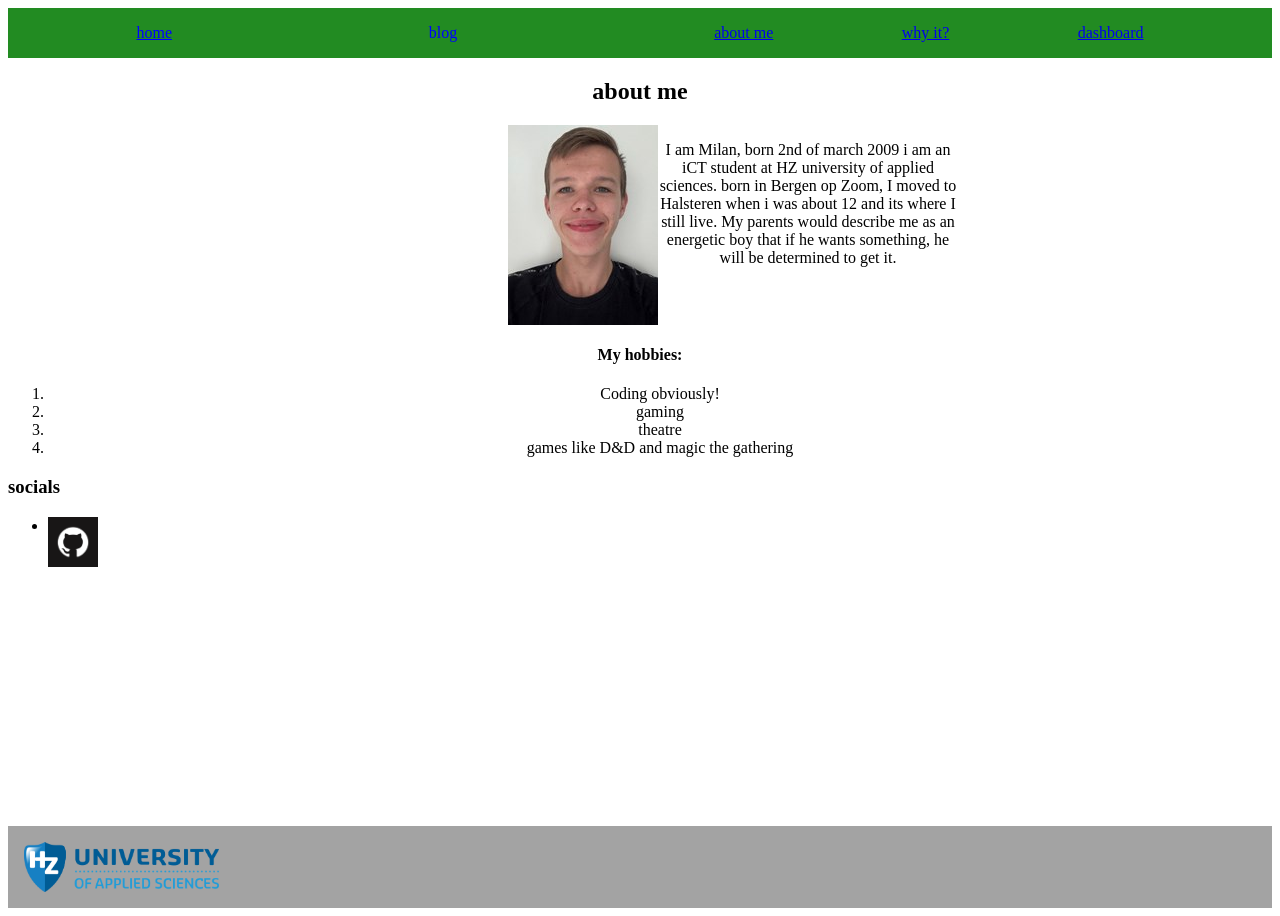
==== about.html @ 4f8bceb4 "did more on about and fixed goals a bit" ====
<!DOCTYPE html>
<html lang="en">

<head>
    <meta charset="UTF-8">
    <meta name="viewport" content="width-device-width", initial-scale="1.0">
    <title>about me</title>
    <link rel="stylesheet" href="style.css">
    <link rel="stylesheet" href="/img/images.css">

</head>

<body>
    <nav class="navbar">
        <p><a href="index.html" class="item">home</a></p>
        <p class="item">
        <div class="dropdown">blog
            <div class="dropdown-content">
                <a href="/blog/posts-direction/direction.html" class="unique">direction</a>
            </div>
            <div class="dropdown-content">
                <a href="/blog/posts-goals/goals.html" class="unique">goals</a>
            </div>
        </div>
        </p>
        <div class="current"><p class="item"><a href="about.html">about me</a></p></div>
        <p class="item"><a href="why-it.html">why it?</a></p>
        <p class="item"><a href="dashboard.html">dashboard</a></p>
    </nav>
    <main>
        <section>
            <h1>about me</h1>
            <div class="phototext">
                <img src="/img/me.jpg" class="photo">
                <p class="line">I am Milan, born 2nd of march 2009 i am an iCT student at HZ university of applied
                    sciences.
                    born in Bergen op Zoom, I moved to Halsteren when i was about 12 and its where I still live.
                    My parents would describe me as an energetic boy that if he wants something, he will be determined to get it.
                </p>
            </div>
        </section>

        <section>
            <h4>My hobbies:</h4>
            <ol>
                <li style="justify-self: left;">Coding obviously!</li>
                <li style="justify-self: left;">gaming</li>
                <li style="justify-self: left;">theatre</li>
                <li>games like D&D and magic the gathering</li>
            </ol>
        </section>
        <!-- make a list of hobbies, probs ol for ranking-->


        <h3 class="left">socials</h3>
        <ul>
            <li>
                <a href="https://github.com/milmil0203" target="_blank">
                    <img src="/img/github-logo.png" alt="my github" class="icon">
                </a>
            </li>
        </ul>
    </main>
    <footer>
        <div class="footer-links">
            <!--i wanna get links here and the logo on the right but if i cant just delete this div-->
        </div>
        <a href="https://hz.nl"><img src="/img/hzlogo_groot.png"></a>
    </footer>
</body>

</html>
---- style.css ----
body {
    background-color: white;
    text-align: center;
    color: rgb(0, 0, 0);
    display: flex;
    flex-direction: column;
    min-height: 100vh;
}
/*navbar*/
.navbar {
    display: flex;
    flex-direction: row;
    justify-content: space-evenly;
    align-items: center;
    background-color: forestgreen;
}

.item {
    display: inline-block;
    color: blue;
    border: 10px black;
    border-radius: 10px;
    text-align: left;
    padding: auto;
}

/*dropdown menu*/
.dropdown {
    position: relative;
    text-align: center;
    color: blue;
}

.dropdown-content {
    display: none;
    position: relative;
    background-color: green;
    min-width: 130px;
    padding: auto;
    box-shadow: inset;
}

.dropdown:hover .dropdown-content {
    display: block;
    transition-duration: 1s;
    transition: ease-in-out;
}

/*table*/
table {
    border: 2px solid black;
    padding: 10px;
    background-color:rgb(179, 179, 179);
    display: flexbox;
    justify-self: center;
    max-width: 560.91px;
    align-self: center;
}

.header {
    background-color: rgba(0, 0, 255, 0.589);
}

.data {
    box-sizing: border-box;
    background-color: rgba(0, 255, 255, 0.442);
}
.EC{
    width: 50px;
}

/*progress bar*/
.outerbar{
    position: relative;
    width: 100%;
    background-color: rgb(78, 78, 90);
    height: 30px;
    max-width: 560.91px;
    align-self: center;
    display: flexbox;
    justify-self: center;
    margin-top: 10px;
    border-radius: 5px;
    overflow: hidden;
}
.innerbar{
    background-color: rgb(17, 14, 224);
    width: 1%;
    align-self: center;
    display: flex;
    justify-self: left;
    height: 25px;
    margin-top: 2.5px;
    border-radius: 5px;
    margin-left: 3px;
    max-width: 560.91;
}

.proline{
    background-color: red;
    position: absolute;
    margin-left: 420.6825px;
    top: 0;
    height: 100%;
    width: 3px;
}


/*footer*/
footer{
    display: flex;
    align-items: center;
    padding: 1rem;
    margin-top: auto;
    background-color: rgb(163, 163, 163);
    width: auto;
}
.footer-links{
    display: flex;
    gap: 1rem;
    justify-self: left;
}
footer img{
    width: auto;
    height: 50px;
    display: flex;
    justify-self: right;
}
/*--*/
video{
    max-width: 1000px;
    display: flex;
    align-self: center;
}
ol {
    display: flexbox;
    flex-direction: row;
    justify-content: left;
    justify-self: center;
}
---- img/images.css ----
.icon{
    height: 50px;
    width: 50px;
    align-items: left;
    float: left;
}
.ul {
    list-style-type: none;
    display: block;
}
.left{
    text-align: left;
    max-width: 50px;
}
.photo{
    height:auto;
    width: auto;
    margin-left: 500px;
}
.phototext{
    display: flex;
    flex-direction: row;
}
.line{
    text-wrap-mode: wrap;
    word-wrap: normal;
    text-wrap-style: pretty;
    max-width: 300px;
}
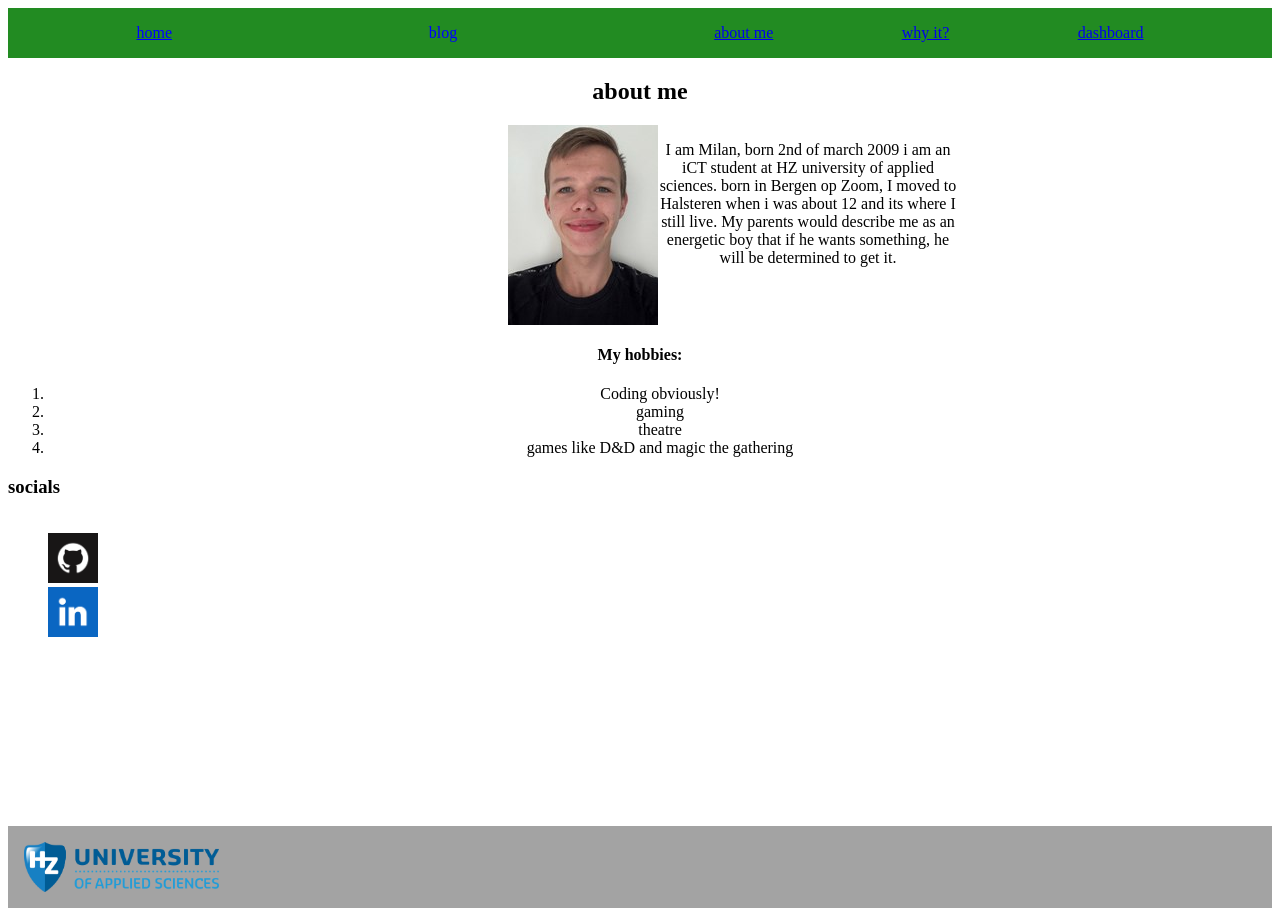
==== commit 3dda4dd6: "added linkedin but broke the bout me page T-T" ====
--- a/about.html
+++ b/about.html
@@ -31,7 +31,7 @@
         <section>
             <h1>about me</h1>
             <div class="phototext">
-                <img src="/img/me.jpg" class="photo">
+                <img src="img/me.jpg" class="photo">
                 <p class="line">I am Milan, born 2nd of march 2009 i am an iCT student at HZ university of applied
                     sciences.
                     born in Bergen op Zoom, I moved to Halsteren when i was about 12 and its where I still live.
@@ -53,19 +53,20 @@
 
 
         <h3 class="left">socials</h3>
-        <ul>
-            <li>
+        <ul class="icon">
                 <a href="https://github.com/milmil0203" target="_blank">
-                    <img src="/img/github-logo.png" alt="my github" class="icon">
+                    <img src="img/github-logo.png" width="50px" style="justify-self: left;" alt="my github">
                 </a>
-            </li>
+                <a href="https://www.linkedin.com/in/milan-kommers-1187b9395" target="_blank">
+                    <img src="img/linkedin.png" width="50px" style="justify-self: left;" alt="my linkedin">
+                </a>
         </ul>
     </main>
     <footer>
         <div class="footer-links">
             <!--i wanna get links here and the logo on the right but if i cant just delete this div-->
         </div>
-        <a href="https://hz.nl"><img src="/img/hzlogo_groot.png"></a>
+        <a href="https://hz.nl"><img src="img/hzlogo_groot.png"></a>
     </footer>
 </body>
 
--- a/img/images.css
+++ b/img/images.css
@@ -1,8 +1,15 @@
 .icon{
     height: 50px;
     width: 50px;
-    align-items: left;
+    align-items: row;
     float: left;
+    display: flexbox;
+    max-width: 50px;
+    max-height: 50px;
+    size: 10%;
+    justify-self: left;
+    justify-items: left;
+    justify-content: left;
 }
 .ul {
     list-style-type: none;
@@ -11,6 +18,8 @@
 .left{
     text-align: left;
     max-width: 50px;
+    display: flexbox;
+    justify-self: left;
 }
 .photo{
     height:auto;
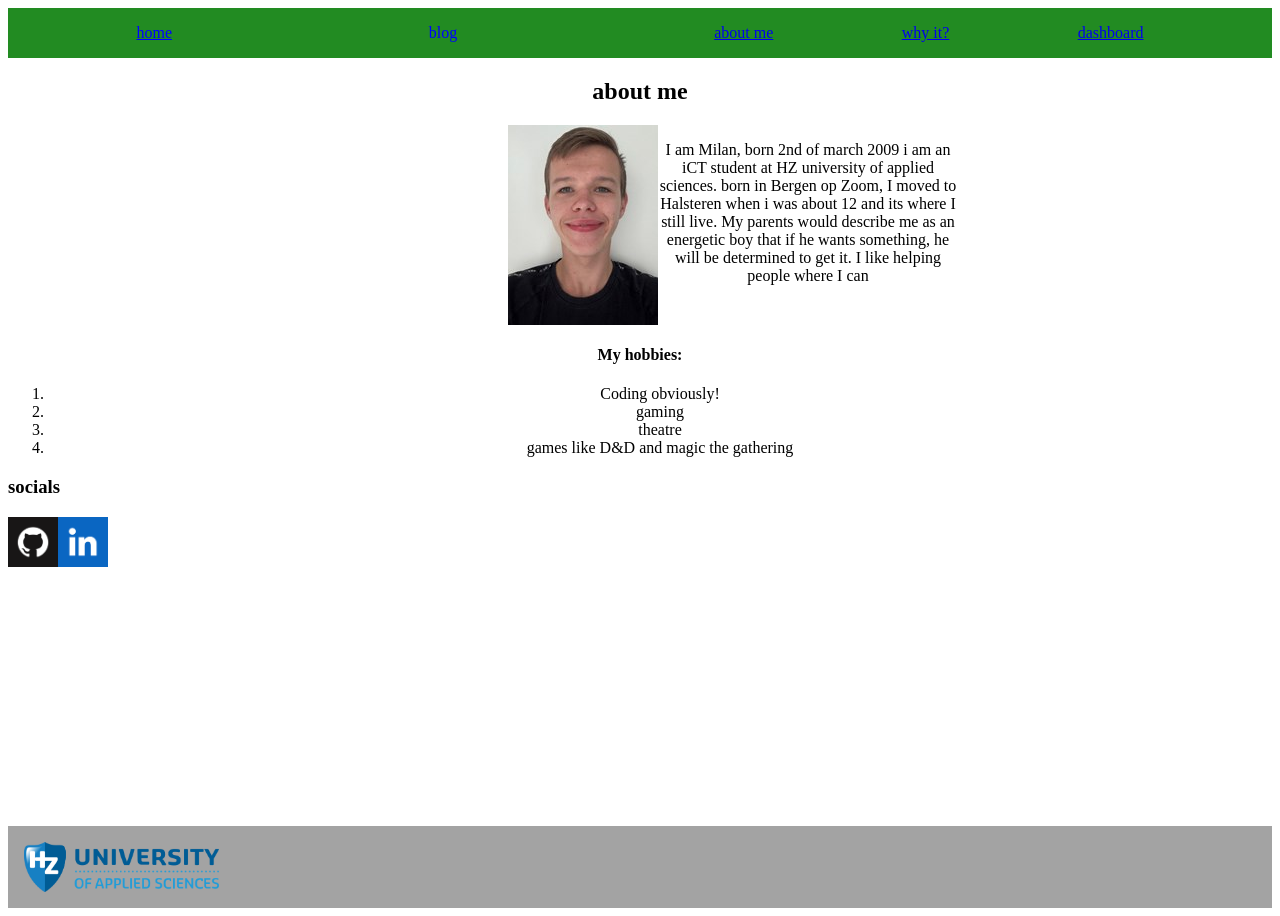
==== commit 0a4aa17a: "fixed about me" ====
--- a/about.html
+++ b/about.html
@@ -3,10 +3,10 @@
 
 <head>
     <meta charset="UTF-8">
-    <meta name="viewport" content="width-device-width", initial-scale="1.0">
+    <meta name="viewport" content="width-device-width" , initial-scale="1.0">
     <title>about me</title>
     <link rel="stylesheet" href="style.css">
-    <link rel="stylesheet" href="/img/images.css">
+    <link rel="stylesheet" href="img/images.css">
 
 </head>
 
@@ -23,7 +23,9 @@
             </div>
         </div>
         </p>
-        <div class="current"><p class="item"><a href="about.html">about me</a></p></div>
+        <div class="current">
+            <p class="item"><a href="about.html">about me</a></p>
+        </div>
         <p class="item"><a href="why-it.html">why it?</a></p>
         <p class="item"><a href="dashboard.html">dashboard</a></p>
     </nav>
@@ -35,7 +37,8 @@
                 <p class="line">I am Milan, born 2nd of march 2009 i am an iCT student at HZ university of applied
                     sciences.
                     born in Bergen op Zoom, I moved to Halsteren when i was about 12 and its where I still live.
-                    My parents would describe me as an energetic boy that if he wants something, he will be determined to get it.
+                    My parents would describe me as an energetic boy that if he wants something, he will be determined
+                    to get it. I like helping people where I can 
                 </p>
             </div>
         </section>
@@ -53,14 +56,14 @@
 
 
         <h3 class="left">socials</h3>
-        <ul class="icon">
-                <a href="https://github.com/milmil0203" target="_blank">
-                    <img src="img/github-logo.png" width="50px" style="justify-self: left;" alt="my github">
-                </a>
-                <a href="https://www.linkedin.com/in/milan-kommers-1187b9395" target="_blank">
-                    <img src="img/linkedin.png" width="50px" style="justify-self: left;" alt="my linkedin">
-                </a>
-        </ul>
+        <div class="icon">
+            <a href="https://github.com/milmil0203" target="_blank">
+                <img src="img/github-logo.png" alt="my github" width="50px">
+            </a>
+            <a href="https://www.linkedin.com/in/milan-kommers-1187b9395" target="_blank">
+                <img src="img/linkedin.png" alt="my linkedin" width="50px">
+            </a>
+        </div>
     </main>
     <footer>
         <div class="footer-links">
--- a/img/images.css
+++ b/img/images.css
@@ -1,15 +1,8 @@
-.icon{
+.icon {
+    width: 100px;
     height: 50px;
-    width: 50px;
-    align-items: row;
-    float: left;
-    display: flexbox;
-    max-width: 50px;
-    max-height: 50px;
-    size: 10%;
-    justify-self: left;
-    justify-items: left;
-    justify-content: left;
+    display: flex;
+    justify-content: flex-start;
 }
 .ul {
     list-style-type: none;
@@ -35,4 +28,6 @@
     word-wrap: normal;
     text-wrap-style: pretty;
     max-width: 300px;
+    width: 300px;
+    display: flex;
 }
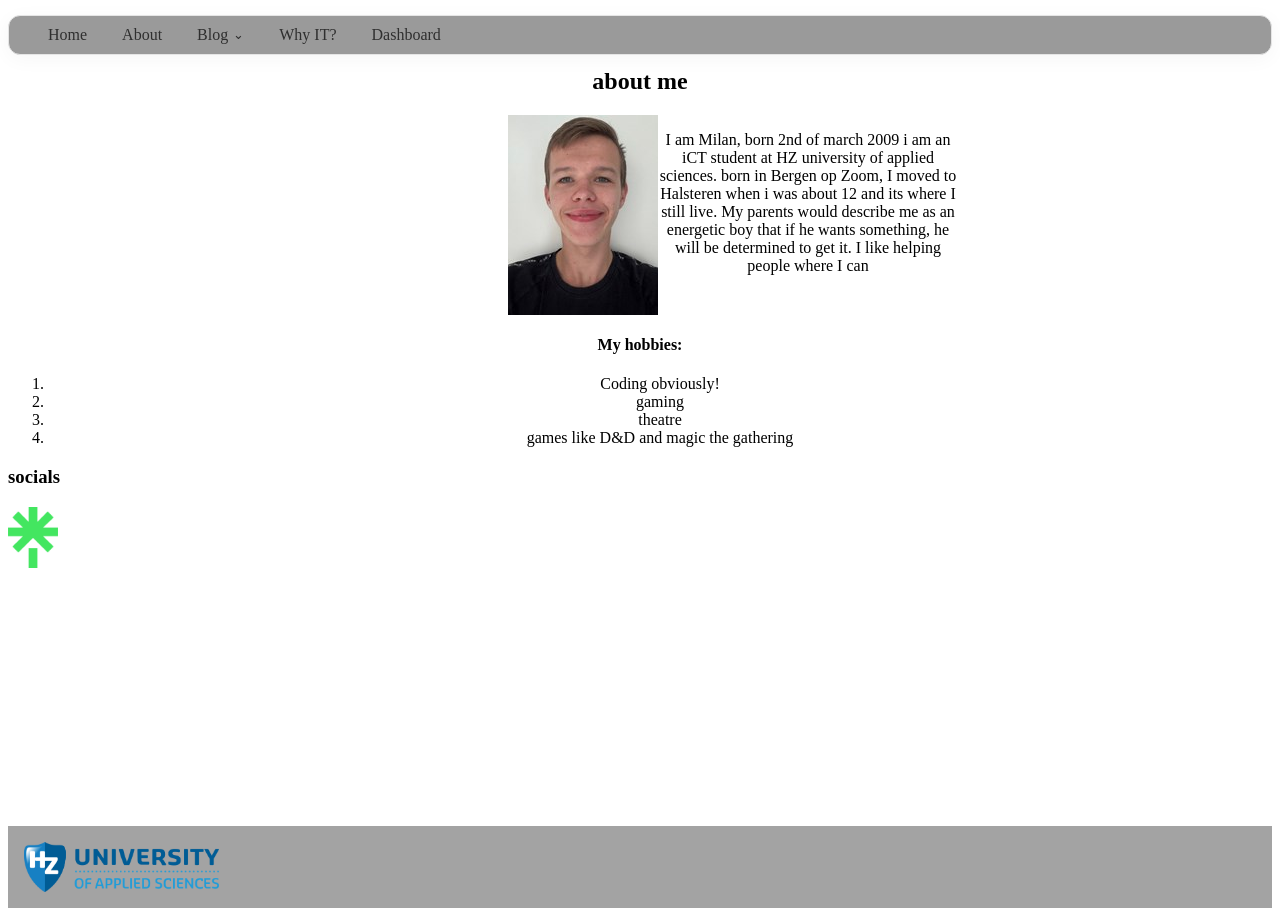
==== commit 7d9aa6da: "made the navbar finally with a good ux" ====
--- a/about.html
+++ b/about.html
@@ -11,23 +11,28 @@
 </head>
 
 <body>
-    <nav class="navbar">
-        <p><a href="index.html" class="item">home</a></p>
-        <p class="item">
-        <div class="dropdown">blog
-            <div class="dropdown-content">
-                <a href="/blog/posts-direction/direction.html" class="unique">direction</a>
-            </div>
-            <div class="dropdown-content">
-                <a href="/blog/posts-goals/goals.html" class="unique">goals</a>
-            </div>
-        </div>
-        </p>
-        <div class="current">
-            <p class="item"><a href="about.html">about me</a></p>
-        </div>
-        <p class="item"><a href="why-it.html">why it?</a></p>
-        <p class="item"><a href="dashboard.html">dashboard</a></p>
+    <nav>
+      <div class="nav-left">
+        
+
+        <a href="index.html" class="nav-link">Home</a>
+        <a href="/about.html" class="nav-link">About</a>
+        
+
+        <details class="nav-dropdown">
+          <summary class="nav-link">
+            Blog
+            <span class="dropdown-arrow">⌄</span>
+          </summary>
+
+          <div class="dropdown-menu">
+            <a href="/blog/posts-direction/direction.html">direction</a>
+            <a href="/blog/posts-goals/goals.html">Goals</a>
+          </div>
+        </details>
+        <a href="why-it.html" class="nav-link">Why IT?</a>
+        <a href="dashboard.html" class="nav-link">Dashboard</a>
+      </div>
     </nav>
     <main>
         <section>
@@ -57,11 +62,8 @@
 
         <h3 class="left">socials</h3>
         <div class="icon">
-            <a href="https://github.com/milmil0203" target="_blank">
-                <img src="img/github-logo.png" alt="my github" width="50px">
-            </a>
-            <a href="https://www.linkedin.com/in/milan-kommers-1187b9395" target="_blank">
-                <img src="img/linkedin.png" alt="my linkedin" width="50px">
+            <a href="https://linktr.ee/milmil0203" target="_blank">
+                <img src="img/linktree.png" alt="my linkedin" width="50px">
             </a>
         </div>
     </main>
--- a/style.css
+++ b/style.css
@@ -1,140 +1,218 @@
 body {
-    background-color: white;
-    text-align: center;
-    color: rgb(0, 0, 0);
+  background-color: white;
+  text-align: center;
+  color: rgb(0, 0, 0);
+  display: flex;
+  flex-direction: column;
+  min-height: 100vh;
+}
+a:hover {
+  text-decoration: underline;
+}
+/*navbar*/
+nav {
+  position: sticky;
+  top: 15px;
+  z-index: 100;
+
+  display: flex;
+  align-items: center;
+  justify-content: space-between;
+
+  padding: 10px 14px;
+
+  background: rgba(137, 137, 137, 0.85);
+  border: 1px solid #e5e5e5;
+  border-radius: 12px;
+
+  backdrop-filter: blur(10px);
+  -webkit-backdrop-filter: blur(10px);
+
+  box-shadow: 0 4px 20px rgba(0, 0, 0, 0.04);
+}
+.nav-left {
+  display: flex;
+  align-items: center;
+  gap: 10px;
+}
+.item {
+  display: inline-block;
+  color: #2f2f2f;
+  border: 10px black;
+  border-radius: 10px;
+  text-align: left;
+  padding: auto;
+}
+nav > .nav-left > a {
+  color: #2f2f2f;
+  text-decoration: none;
+  margin-left: 25px;
+  transition: color 0.2s;
+}
+
+/*dropdown menu*/
+.nav-dropdown {
+  position: relative;
+}
+.nav-dropdown summary {
     display: flex;
-    flex-direction: column;
-    min-height: 100vh;
-}
-/*navbar*/
-.navbar {
-    display: flex;
-    flex-direction: row;
-    justify-content: space-evenly;
     align-items: center;
-    background-color: forestgreen;
-}
-
-.item {
-    display: inline-block;
-    color: blue;
-    border: 10px black;
-    border-radius: 10px;
-    text-align: left;
-    padding: auto;
-}
-
-/*dropdown menu*/
-.dropdown {
-    position: relative;
-    text-align: center;
-    color: blue;
-}
-
-.dropdown-content {
-    display: none;
-    position: relative;
-    background-color: green;
-    min-width: 130px;
-    padding: auto;
-    box-shadow: inset;
-}
-
-.dropdown:hover .dropdown-content {
-    display: block;
-    transition-duration: 1s;
-    transition: ease-in-out;
+    gap: 5px;
+
+    margin-left: 25px;
+    color: #2f2f2f;
+
+    list-style: none;
+    cursor: pointer;
+}
+.nav-dropdown summary::-webkit-details-marker {
+  display: none;
+}
+.dropdown-arrow {
+  font-size: 0.8em;
+  transition: transform 0.2s ease;
+}
+.nav-dropdown[open] .dropdown-arrow {
+  transform: rotate(180deg);
+}
+.dropdown-menu {
+  position: absolute;
+  top: calc(100% + 8px);
+  left: 0;
+
+  width: 180px;
+  padding: 6px;
+
+  background: #ffffff;
+  border: 1px solid #e5e5e5;
+  border-radius: 10px;
+
+  box-shadow: 0 10px 25px rgba(0, 0, 0, 0.08);
+
+  z-index: 1000;
+}
+.dropdown-menu a {
+  display: flex;
+  align-items: center;
+
+  width: 100%;
+  padding: 9px 11px;
+
+  color: #444;
+  text-decoration: none;
+  text-align: left;
+
+  border-radius: 7px;
+  box-sizing: border-box;
+
+  transition:
+    background 0.15s ease,
+    color 0.15s ease;
+}
+.dropdown-menu a:hover {
+  background: #f2f2ef;
+  color: #111;
 }
 
 /*table*/
 table {
-    border: 2px solid black;
-    padding: 10px;
-    background-color:rgb(179, 179, 179);
-    display: flexbox;
-    justify-self: center;
-    max-width: 560.91px;
-    align-self: center;
+  border: 2px solid black;
+  padding: 10px;
+  background-color: rgb(179, 179, 179);
+  display: flex;
+  justify-self: center;
+  max-width: 50%;
+  align-self: center;
 }
 
 .header {
-    background-color: rgba(0, 0, 255, 0.589);
+  background-color: rgba(0, 0, 255, 0.589);
 }
 
 .data {
-    box-sizing: border-box;
-    background-color: rgba(0, 255, 255, 0.442);
-}
-.EC{
-    width: 50px;
+  box-sizing: border-box;
+  background-color: rgba(0, 255, 255, 0.442);
+}
+.EC {
+  width: 50px;
 }
 
 /*progress bar*/
-.outerbar{
-    position: relative;
-    width: 100%;
-    background-color: rgb(78, 78, 90);
-    height: 30px;
-    max-width: 560.91px;
-    align-self: center;
-    display: flexbox;
-    justify-self: center;
-    margin-top: 10px;
-    border-radius: 5px;
-    overflow: hidden;
-}
-.innerbar{
-    background-color: rgb(17, 14, 224);
-    width: 1%;
-    align-self: center;
-    display: flex;
-    justify-self: left;
-    height: 25px;
-    margin-top: 2.5px;
-    border-radius: 5px;
-    margin-left: 3px;
-    max-width: 560.91;
-}
-
-.proline{
-    background-color: red;
-    position: absolute;
-    margin-left: 420.6825px;
-    top: 0;
-    height: 100%;
-    width: 3px;
-}
-
+.outerbar {
+  position: relative;
+  width: 100%;
+  background-color: rgb(78, 78, 90);
+  height: 30px;
+  max-width: 560.91px;
+  align-self: center;
+  display: flex;
+  justify-self: center;
+  margin-top: 10px;
+  border-radius: 5px;
+  overflow: hidden;
+}
+.innerbar {
+  background-color: rgb(17, 14, 224);
+  width: 1%;
+  align-self: center;
+  display: flex;
+  justify-self: left;
+  height: 25px;
+  margin-top: 2.5px;
+  border-radius: 5px;
+  margin-left: 3px;
+  max-width: 560.91;
+}
+
+.proline {
+  background-color: red;
+  position: absolute;
+  margin-left: 420.6825px;
+  top: 0;
+  height: 100%;
+  width: 3px;
+}
 
 /*footer*/
-footer{
-    display: flex;
-    align-items: center;
-    padding: 1rem;
-    margin-top: auto;
-    background-color: rgb(163, 163, 163);
-    width: auto;
-}
-.footer-links{
-    display: flex;
-    gap: 1rem;
-    justify-self: left;
-}
-footer img{
-    width: auto;
-    height: 50px;
-    display: flex;
-    justify-self: right;
+footer {
+  display: flex;
+  align-items: center;
+  padding: 1rem;
+  margin-top: auto;
+  background-color: rgb(163, 163, 163);
+  width: auto;
+}
+.footer-links {
+  display: flex;
+  gap: 1rem;
+  justify-self: left;
+}
+footer img {
+  width: auto;
+  height: 50px;
+  display: flex;
+  justify-self: right;
 }
 /*--*/
-video{
-    max-width: 1000px;
-    display: flex;
-    align-self: center;
+video {
+  max-width: 1000px;
+  display: flex;
+  align-self: center;
 }
 ol {
-    display: flexbox;
-    flex-direction: row;
-    justify-content: left;
-    justify-self: center;
-}+  display: flexbox;
+  flex-direction: row;
+  justify-content: left;
+  justify-self: center;
+}
+.bubble {
+  border-radius: 5px;
+  border-color: darkgrey;
+  background-color: darkgray;
+  border-width: 2px;
+  box-shadow: black;
+  max-width: 800px;
+  align-self: center;
+  padding: 5px;
+  font-size: large;
+}
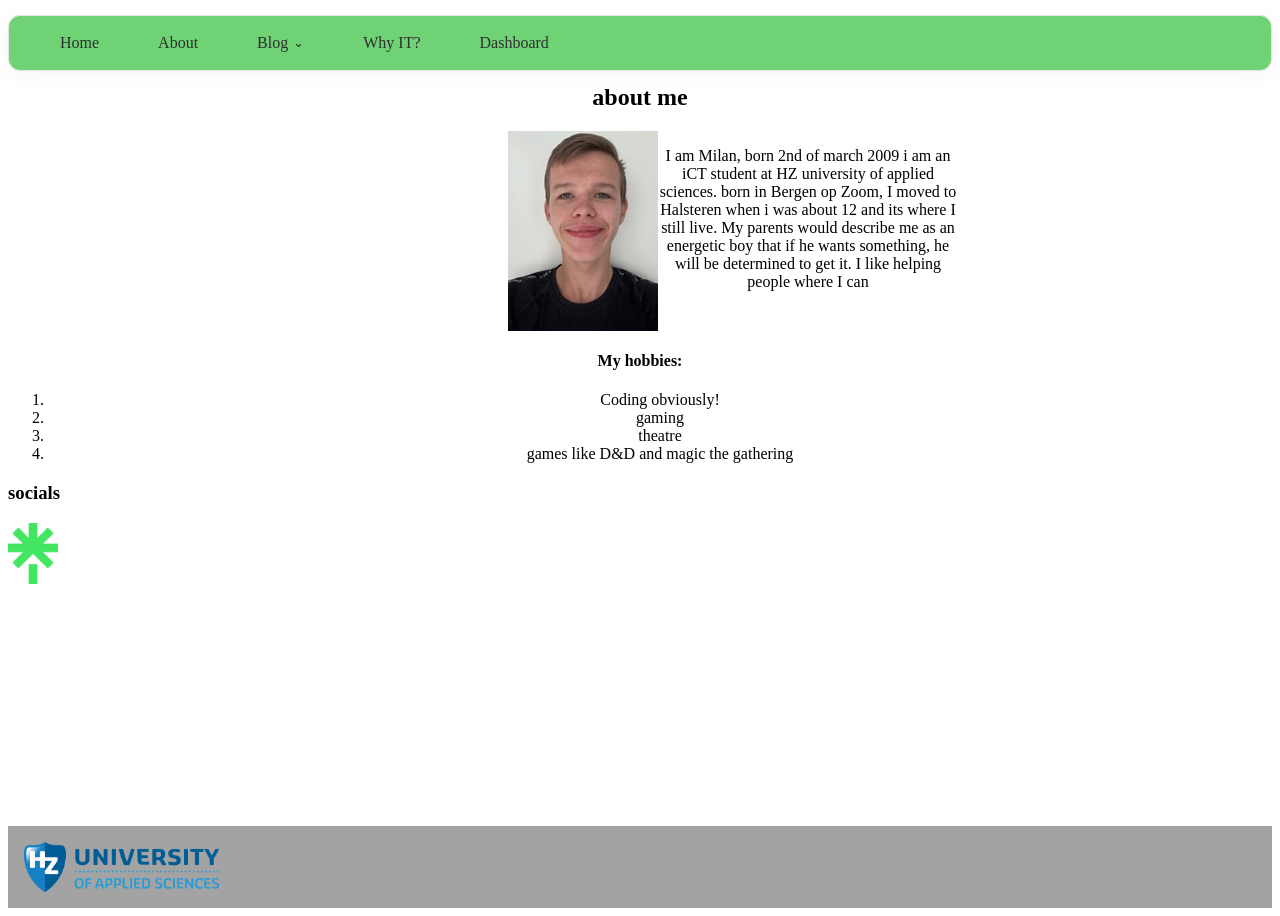
==== commit fd1efa0a: "removed unused classes and added text to direction" ====
--- a/about.html
+++ b/about.html
@@ -68,9 +68,6 @@
         </div>
     </main>
     <footer>
-        <div class="footer-links">
-            <!--i wanna get links here and the logo on the right but if i cant just delete this div-->
-        </div>
         <a href="https://hz.nl"><img src="img/hzlogo_groot.png"></a>
     </footer>
 </body>
--- a/style.css
+++ b/style.css
@@ -21,7 +21,7 @@
 
   padding: 10px 14px;
 
-  background: rgba(137, 137, 137, 0.85);
+  background: rgba(86, 202, 92, 0.85);
   border: 1px solid #e5e5e5;
   border-radius: 12px;
 
@@ -35,13 +35,24 @@
   align-items: center;
   gap: 10px;
 }
-.item {
-  display: inline-block;
+.nav-link {
+  display: flex;
+  align-items: center;
+
+  padding: 8px 12px;
+
   color: #2f2f2f;
-  border: 10px black;
-  border-radius: 10px;
-  text-align: left;
-  padding: auto;
+  text-decoration: none;
+
+  border-radius: 8px;
+
+  transition:
+    background 0.15s ease,
+    color 0.15s ease;
+}
+.nav-link:hover {
+  background: #3a8e2f;
+  color: #111;
 }
 nav > .nav-left > a {
   color: #2f2f2f;
@@ -54,16 +65,19 @@
 .nav-dropdown {
   position: relative;
 }
+.nav-dropdown[open] > summary {
+  background: #3a8e2f;
+  color: #111;
+}
+
 .nav-dropdown summary {
-    display: flex;
-    align-items: center;
-    gap: 5px;
-
-    margin-left: 25px;
-    color: #2f2f2f;
-
-    list-style: none;
-    cursor: pointer;
+  display: flex;
+  align-items: center;
+  gap: 5px;
+  margin-left: 25px;
+  color: #2f2f2f;
+  list-style: none;
+  cursor: pointer;
 }
 .nav-dropdown summary::-webkit-details-marker {
   display: none;
@@ -83,7 +97,7 @@
   width: 180px;
   padding: 6px;
 
-  background: #ffffff;
+  background: rgba(86, 202, 92, 0.85);
   border: 1px solid #e5e5e5;
   border-radius: 10px;
 
@@ -110,7 +124,7 @@
     color 0.15s ease;
 }
 .dropdown-menu a:hover {
-  background: #f2f2ef;
+  background: #3a8e2f;
   color: #111;
 }
 
@@ -182,11 +196,6 @@
   background-color: rgb(163, 163, 163);
   width: auto;
 }
-.footer-links {
-  display: flex;
-  gap: 1rem;
-  justify-self: left;
-}
 footer img {
   width: auto;
   height: 50px;
@@ -215,4 +224,5 @@
   align-self: center;
   padding: 5px;
   font-size: large;
-}
+  justify-self: center;
+}
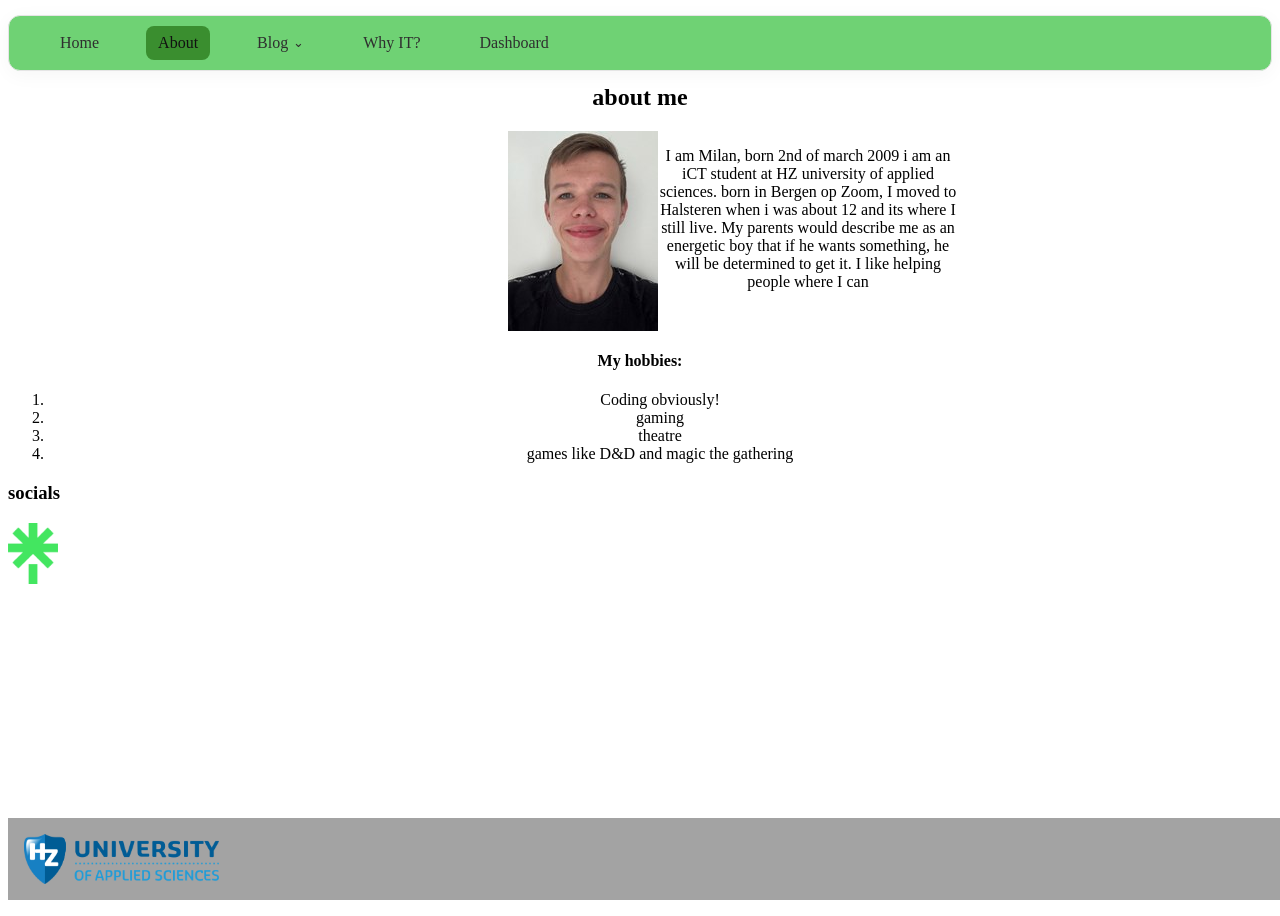
==== commit 35c8e07e: "tried to improve the footer" ====
--- a/about.html
+++ b/about.html
@@ -1,23 +1,18 @@
-<!DOCTYPE html>
+<!doctype html>
 <html lang="en">
+  <head>
+    <meta charset="UTF-8" />
+    <meta name="viewport" content="width-device-width" , initial-scale="1.0" />
+    <title>about me</title>
+    <link rel="stylesheet" href="style.css" />
+    <link rel="stylesheet" href="img/images.css" />
+  </head>
 
-<head>
-    <meta charset="UTF-8">
-    <meta name="viewport" content="width-device-width" , initial-scale="1.0">
-    <title>about me</title>
-    <link rel="stylesheet" href="style.css">
-    <link rel="stylesheet" href="img/images.css">
-
-</head>
-
-<body>
+  <body>
     <nav>
       <div class="nav-left">
-        
-
         <a href="index.html" class="nav-link">Home</a>
-        <a href="/about.html" class="nav-link">About</a>
-        
+        <a href="/about.html" class="nav-link" style="background: #3a8e2f; color: #111;">About</a>
 
         <details class="nav-dropdown">
           <summary class="nav-link">
@@ -35,41 +30,40 @@
       </div>
     </nav>
     <main>
-        <section>
-            <h1>about me</h1>
-            <div class="phototext">
-                <img src="img/me.jpg" class="photo">
-                <p class="line">I am Milan, born 2nd of march 2009 i am an iCT student at HZ university of applied
-                    sciences.
-                    born in Bergen op Zoom, I moved to Halsteren when i was about 12 and its where I still live.
-                    My parents would describe me as an energetic boy that if he wants something, he will be determined
-                    to get it. I like helping people where I can 
-                </p>
-            </div>
-        </section>
+      <section>
+        <h1>about me</h1>
+        <div class="phototext">
+          <img src="img/me.jpg" class="photo" />
+          <p class="line">
+            I am Milan, born 2nd of march 2009 i am an iCT student at HZ
+            university of applied sciences. born in Bergen op Zoom, I moved to
+            Halsteren when i was about 12 and its where I still live. My parents
+            would describe me as an energetic boy that if he wants something, he
+            will be determined to get it. I like helping people where I can
+          </p>
+        </div>
+      </section>
 
-        <section>
-            <h4>My hobbies:</h4>
-            <ol>
-                <li style="justify-self: left;">Coding obviously!</li>
-                <li style="justify-self: left;">gaming</li>
-                <li style="justify-self: left;">theatre</li>
-                <li>games like D&D and magic the gathering</li>
-            </ol>
-        </section>
-        <!-- make a list of hobbies, probs ol for ranking-->
+      <section>
+        <h4>My hobbies:</h4>
+        <ol>
+          <li style="justify-self: left">Coding obviously!</li>
+          <li style="justify-self: left">gaming</li>
+          <li style="justify-self: left">theatre</li>
+          <li>games like D&D and magic the gathering</li>
+        </ol>
+      </section>
+      <!-- make a list of hobbies, probs ol for ranking-->
 
-
-        <h3 class="left">socials</h3>
-        <div class="icon">
-            <a href="https://linktr.ee/milmil0203" target="_blank">
-                <img src="img/linktree.png" alt="my linkedin" width="50px">
-            </a>
-        </div>
+      <h3 class="left">socials</h3>
+      <div class="icon">
+        <a href="https://linktr.ee/milmil0203" target="_blank">
+          <img src="img/linktree.png" alt="my linkedin" width="50px" />
+        </a>
+      </div>
     </main>
     <footer>
-        <a href="https://hz.nl"><img src="img/hzlogo_groot.png"></a>
+      <a href="https://hz.nl"><img src="img/hzlogo_groot.png" /></a>
     </footer>
-</body>
-
-</html>+  </body>
+</html>
--- a/style.css
+++ b/style.css
@@ -189,12 +189,15 @@
 
 /*footer*/
 footer {
+  bottom: 0;
+  position: absolute;
+  margin-top: 20px;
+  clear: both;
   display: flex;
   align-items: center;
   padding: 1rem;
-  margin-top: auto;
   background-color: rgb(163, 163, 163);
-  width: auto;
+  width: 98%;
 }
 footer img {
   width: auto;
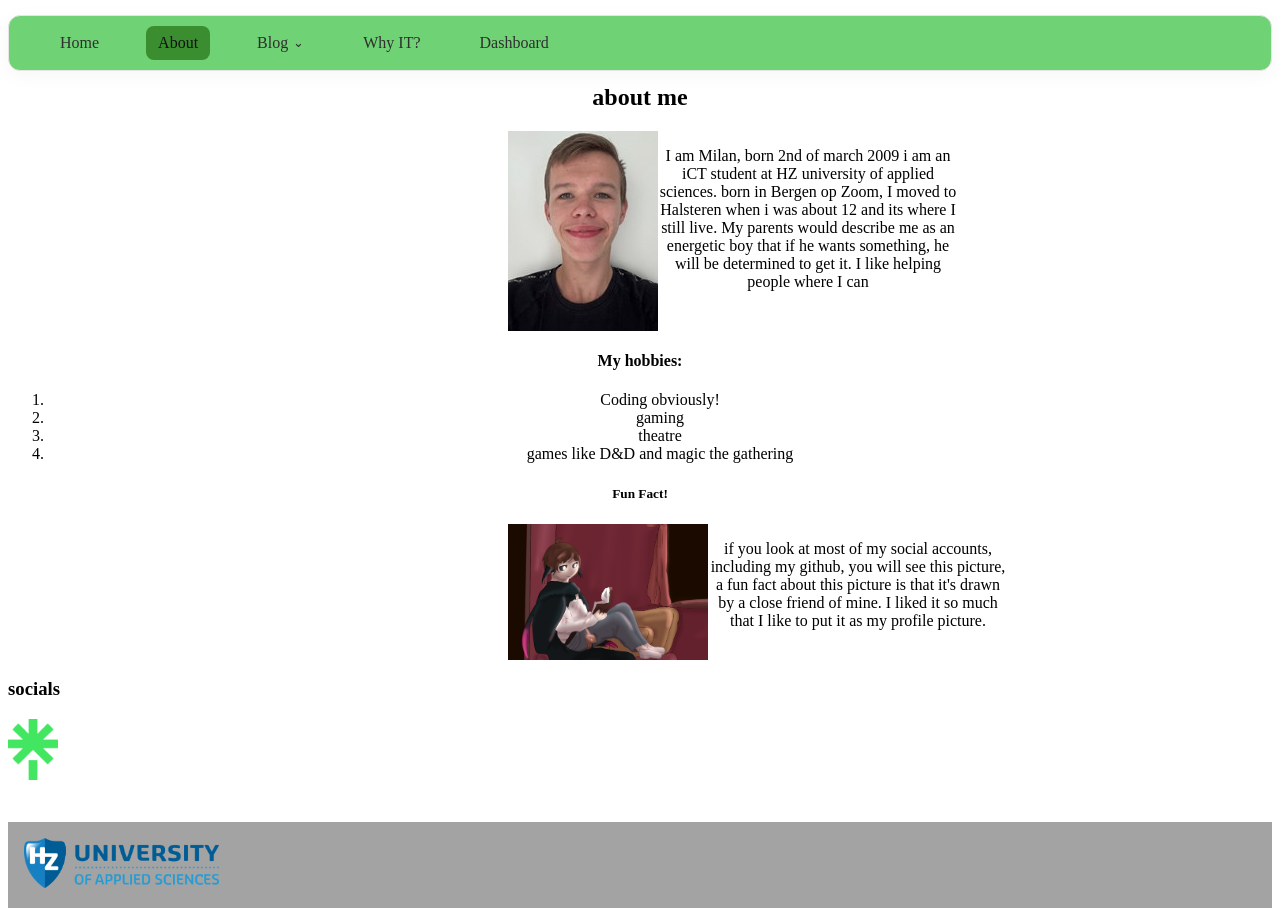
==== commit adaf5edb: "added a fun fact to about me and improved the profile page a little bit" ====
--- a/about.html
+++ b/about.html
@@ -12,7 +12,12 @@
     <nav>
       <div class="nav-left">
         <a href="index.html" class="nav-link">Home</a>
-        <a href="/about.html" class="nav-link" style="background: #3a8e2f; color: #111;">About</a>
+        <a
+          href="/about.html"
+          class="nav-link"
+          style="background: #3a8e2f; color: #111"
+          >About</a
+        >
 
         <details class="nav-dropdown">
           <summary class="nav-link">
@@ -53,7 +58,18 @@
           <li>games like D&D and magic the gathering</li>
         </ol>
       </section>
-      <!-- make a list of hobbies, probs ol for ranking-->
+      <section>
+        <h5>Fun Fact!</h5>
+        <div class="phototext">
+          <img src="img/pfp.png" class="photo" style="size: 50%; max-height: 200px; max-width: 200px;"/>
+          <p class="line">
+            if you look at most of my social accounts, including my github, you
+            will see this picture, a fun fact about this picture is that it's
+            drawn by a close friend of mine. I liked it so much that I like to
+            put it as my profile picture.
+          </p>
+        </div>
+      </section>
 
       <h3 class="left">socials</h3>
       <div class="icon">
--- a/style.css
+++ b/style.css
@@ -188,22 +188,21 @@
 }
 
 /*footer*/
+/* Footer */
 footer {
-  bottom: 0;
-  position: absolute;
-  margin-top: 20px;
-  clear: both;
+  margin-top: auto;
   display: flex;
   align-items: center;
   padding: 1rem;
   background-color: rgb(163, 163, 163);
-  width: 98%;
-}
+  width: 100%;
+  box-sizing: border-box;
+}
+
 footer img {
   width: auto;
   height: 50px;
-  display: flex;
-  justify-self: right;
+  margin-left: auto;
 }
 /*--*/
 video {
